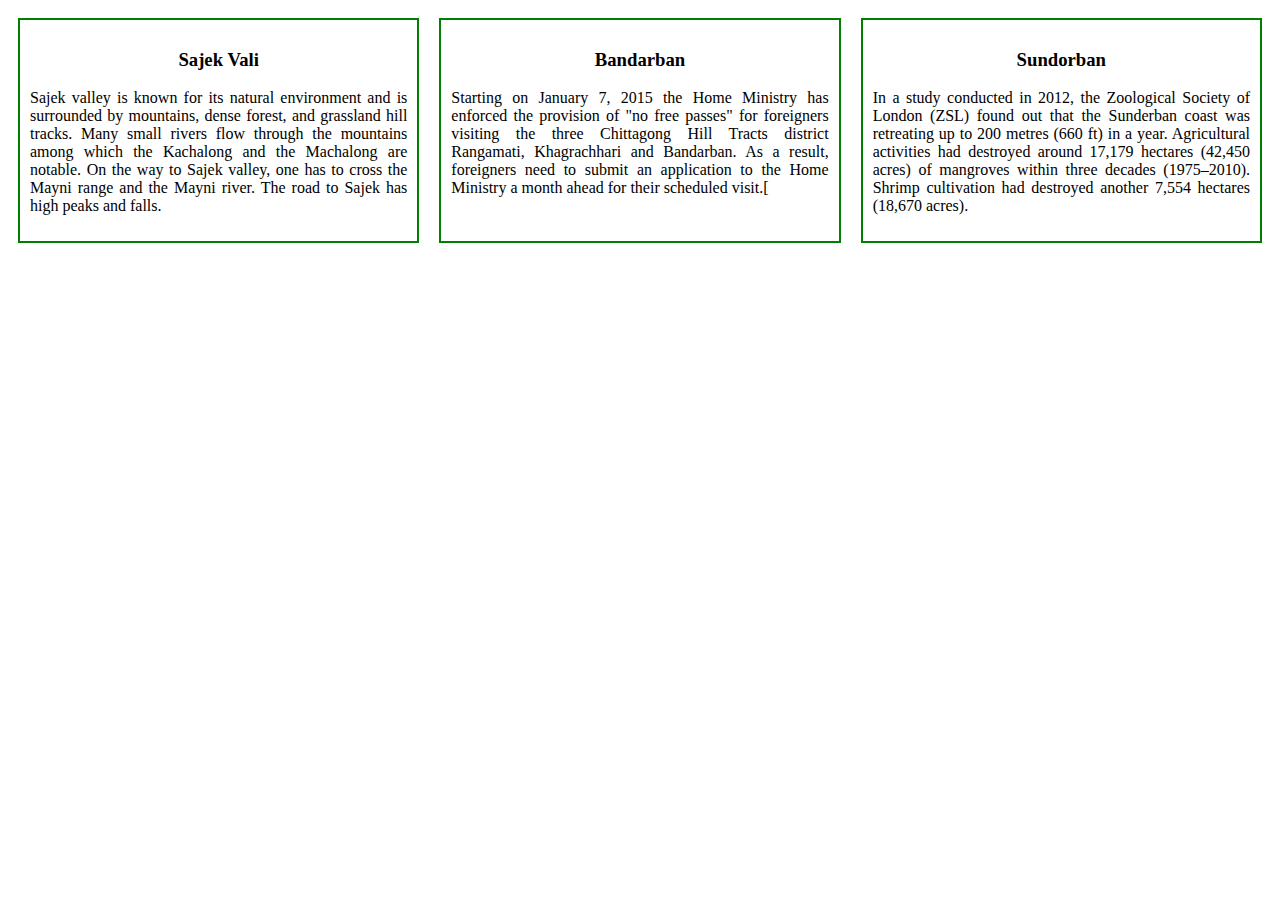
==== first.html @ becd0fb6 "First Commit" ====
<!DOCTYPE html>
<html lang="en">

<head>
    <meta charset="UTF-8">
    <meta name="viewport" content="width=device-width, initial-scale=1.0">
    <title>First Web-site</title>
    <link rel="stylesheet" href="first.css">
</head>

<body>

    <div class="name_Occupation">
        <div class="inner">
            <h3>Sajek Vali</h3>
            <p>Sajek valley is known for its natural environment and is surrounded by mountains, dense forest, and grassland hill tracks. Many small rivers flow through the mountains among which the Kachalong and the Machalong are notable. On the way to Sajek valley, one has to cross the Mayni range and the Mayni river. The road to Sajek has high peaks and falls.</p>
        </div>

        <div class="inner">
            <h3>Bandarban</h3>
            <p>Starting on January 7, 2015 the Home Ministry has enforced the provision of "no free passes" for foreigners visiting the three Chittagong Hill Tracts district Rangamati, Khagrachhari and Bandarban. As a result, foreigners need to submit an application to the Home Ministry a month ahead for their scheduled visit.[</p>
        </div>
        <div class="inner">
            <h3>Sundorban</h3>
            <p>In a study conducted in 2012, the Zoological Society of London (ZSL) found out that the Sunderban coast was retreating up to 200 metres (660 ft) in a year. Agricultural activities had destroyed around 17,179 hectares (42,450 acres) of mangroves within three decades (1975–2010). Shrimp cultivation had destroyed another 7,554 hectares (18,670 acres).</p>
        </div>
    </div>
</body>

</html>
---- first.css ----
.inner{
    border:  2px solid green;
    margin: 10px;
    width: 30%;
    padding: 10px;
}

.name_Occupation{
    display: flex;
}

p{
    text-align: justify;
}

h3{
    text-align: center;
}
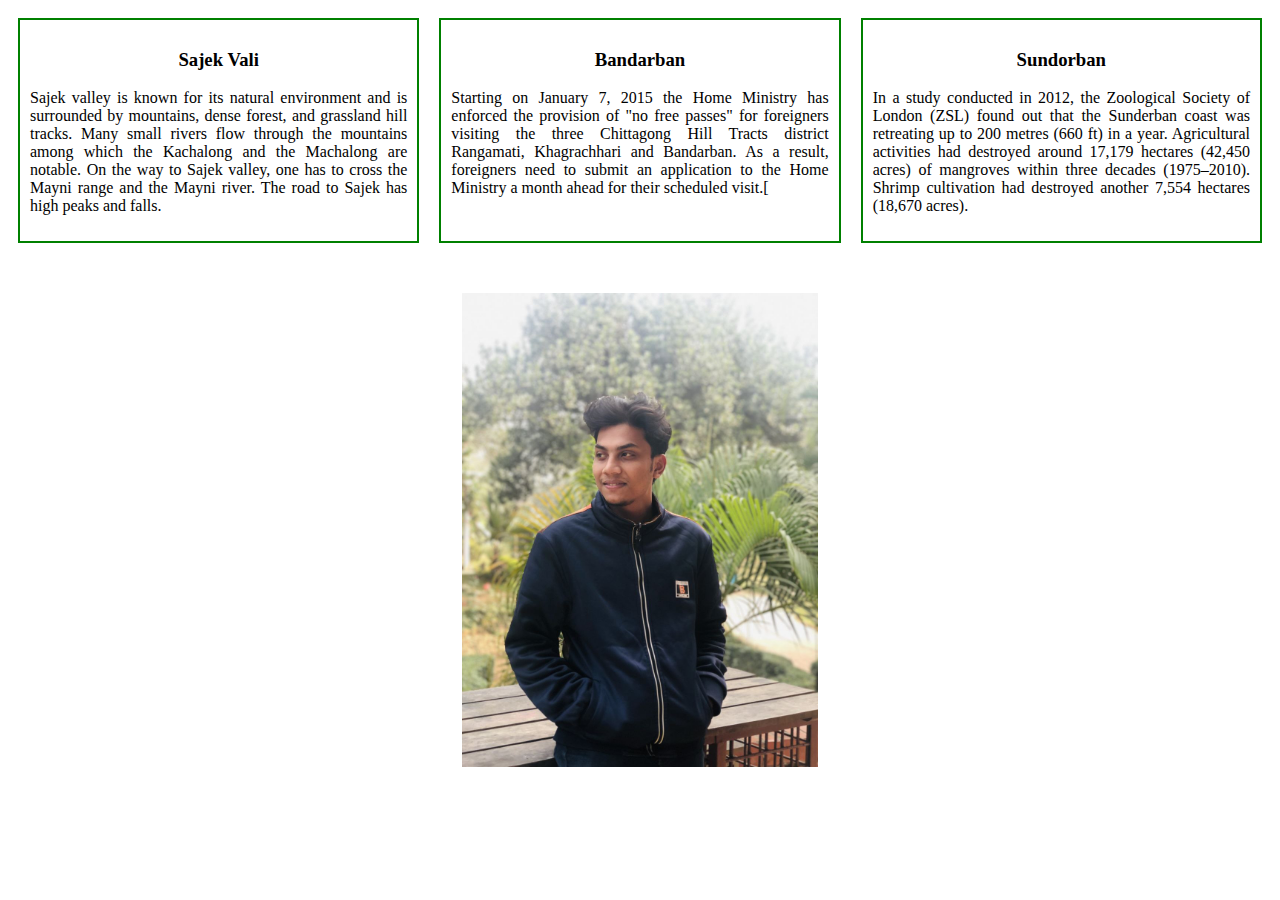
==== commit b7ce0f70: "my images is added" ====
--- a/first.html
+++ b/first.html
@@ -25,6 +25,10 @@
             <p>In a study conducted in 2012, the Zoological Society of London (ZSL) found out that the Sunderban coast was retreating up to 200 metres (660 ft) in a year. Agricultural activities had destroyed around 17,179 hectares (42,450 acres) of mangroves within three decades (1975–2010). Shrimp cultivation had destroyed another 7,554 hectares (18,670 acres).</p>
         </div>
     </div>
-</body>
+
+    <div class="my_image">
+        <img src="Images/327149490_554918223025400_3717038356412392676_n (1).jpg" alt="" srcset="">
+    </div>
+</body>  
 
 </html>--- a/first.css
+++ b/first.css
@@ -15,4 +15,13 @@
 
 h3{
     text-align: center;
+}
+
+.my_image{
+    margin: 40px ;
+    display: flex;
+    justify-content: center;
+}
+img{
+    width: 30%;
 }